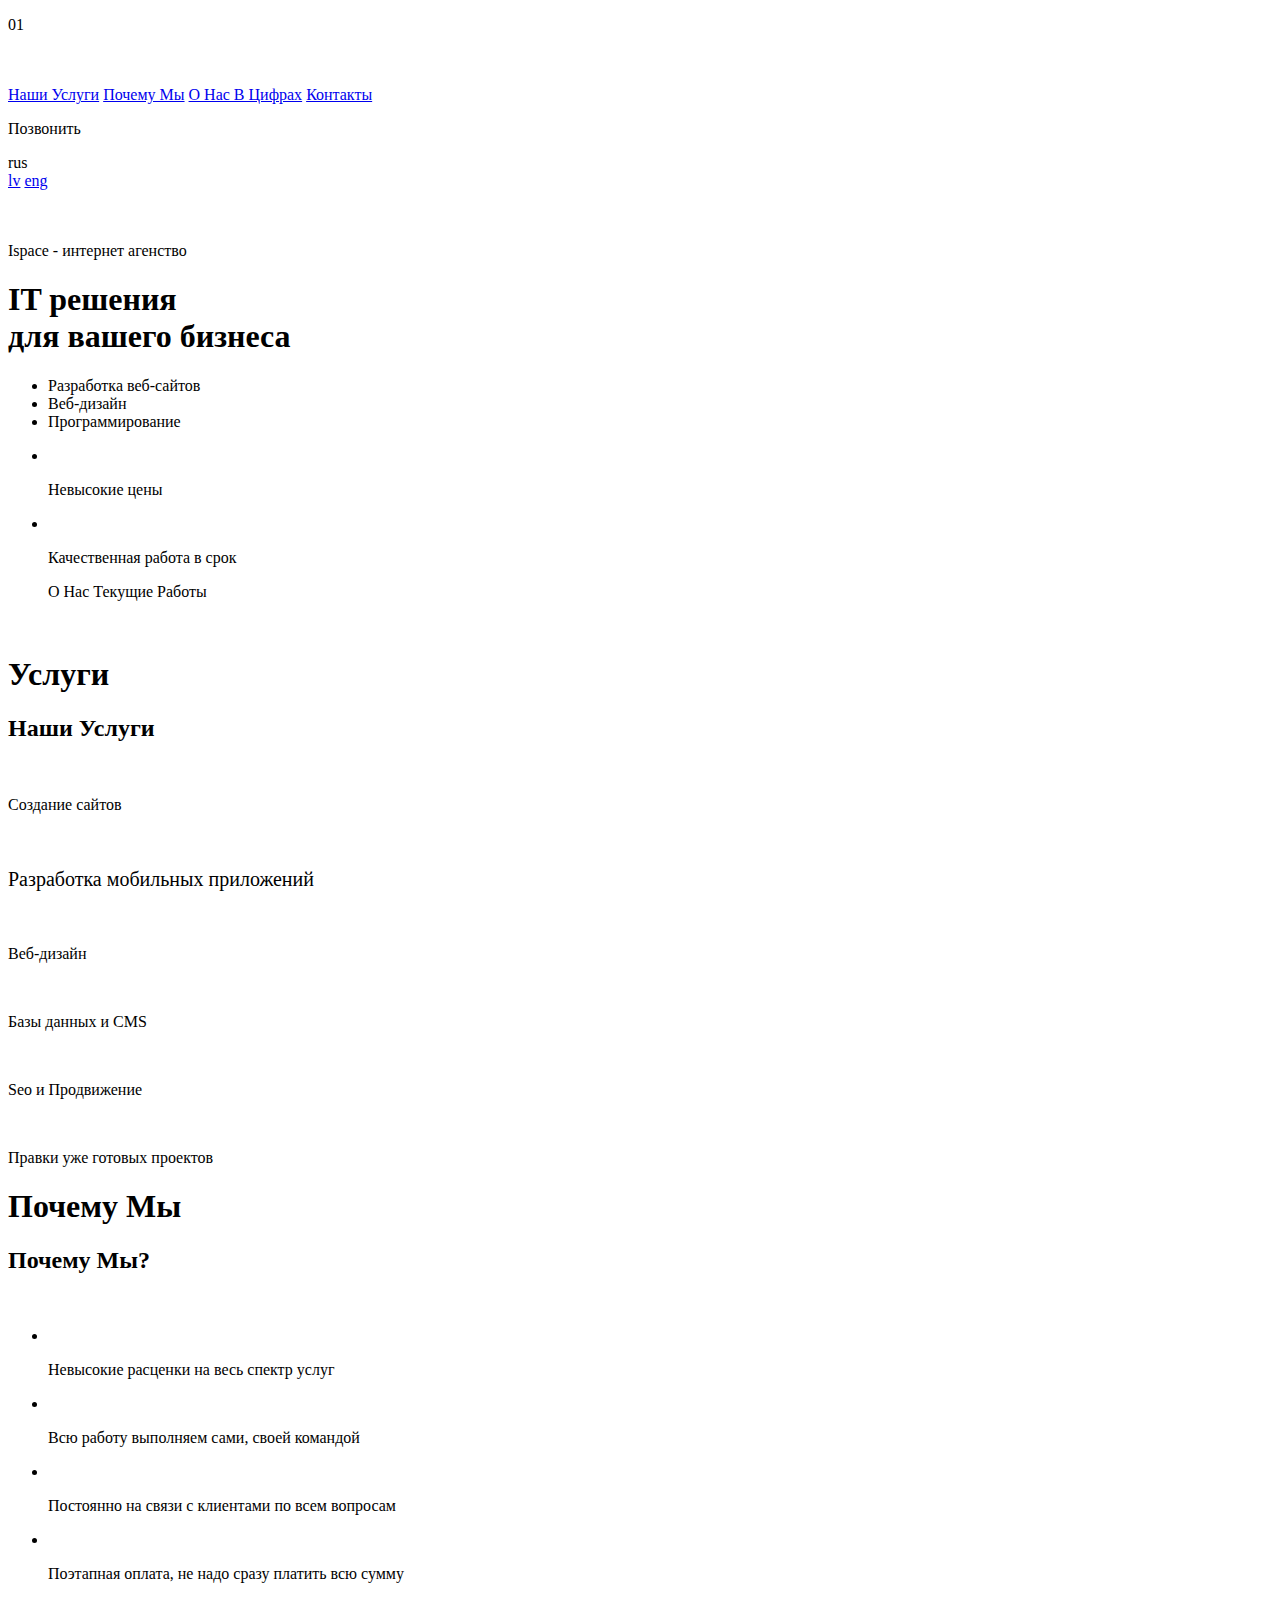
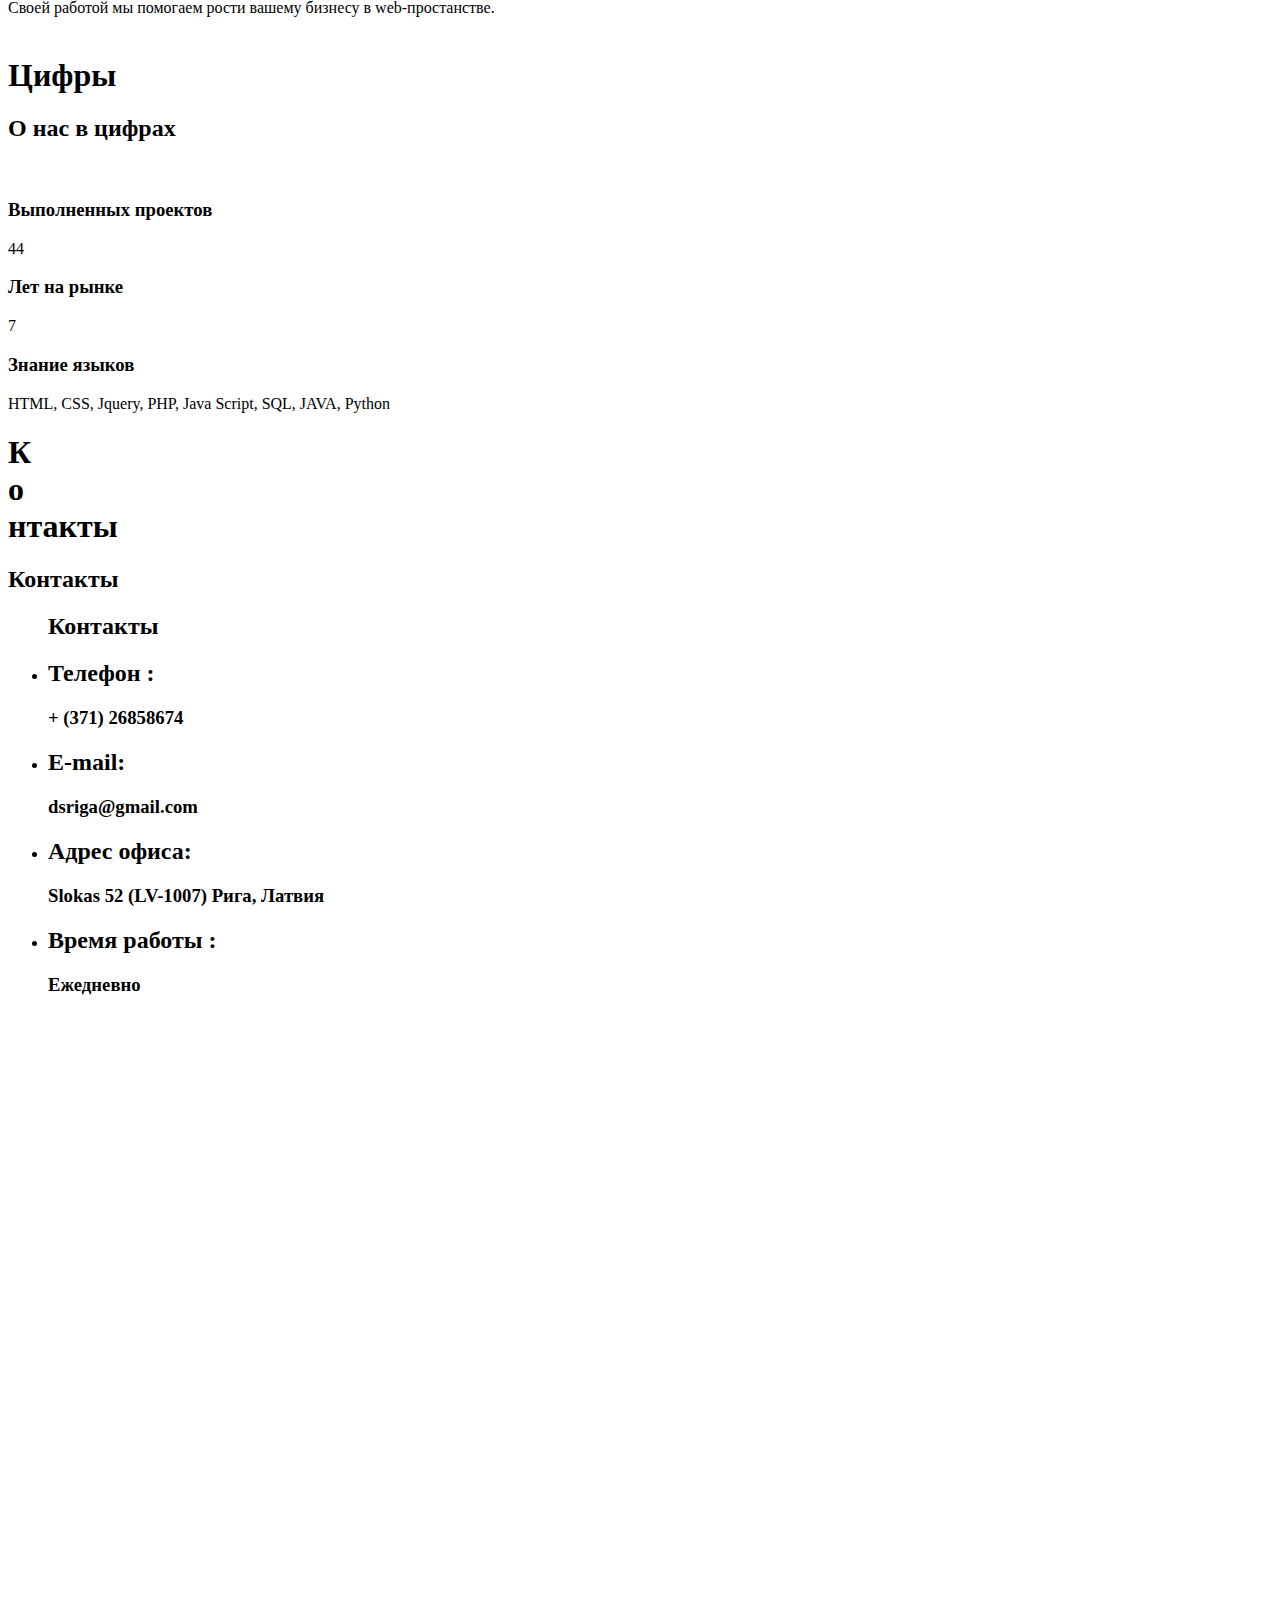
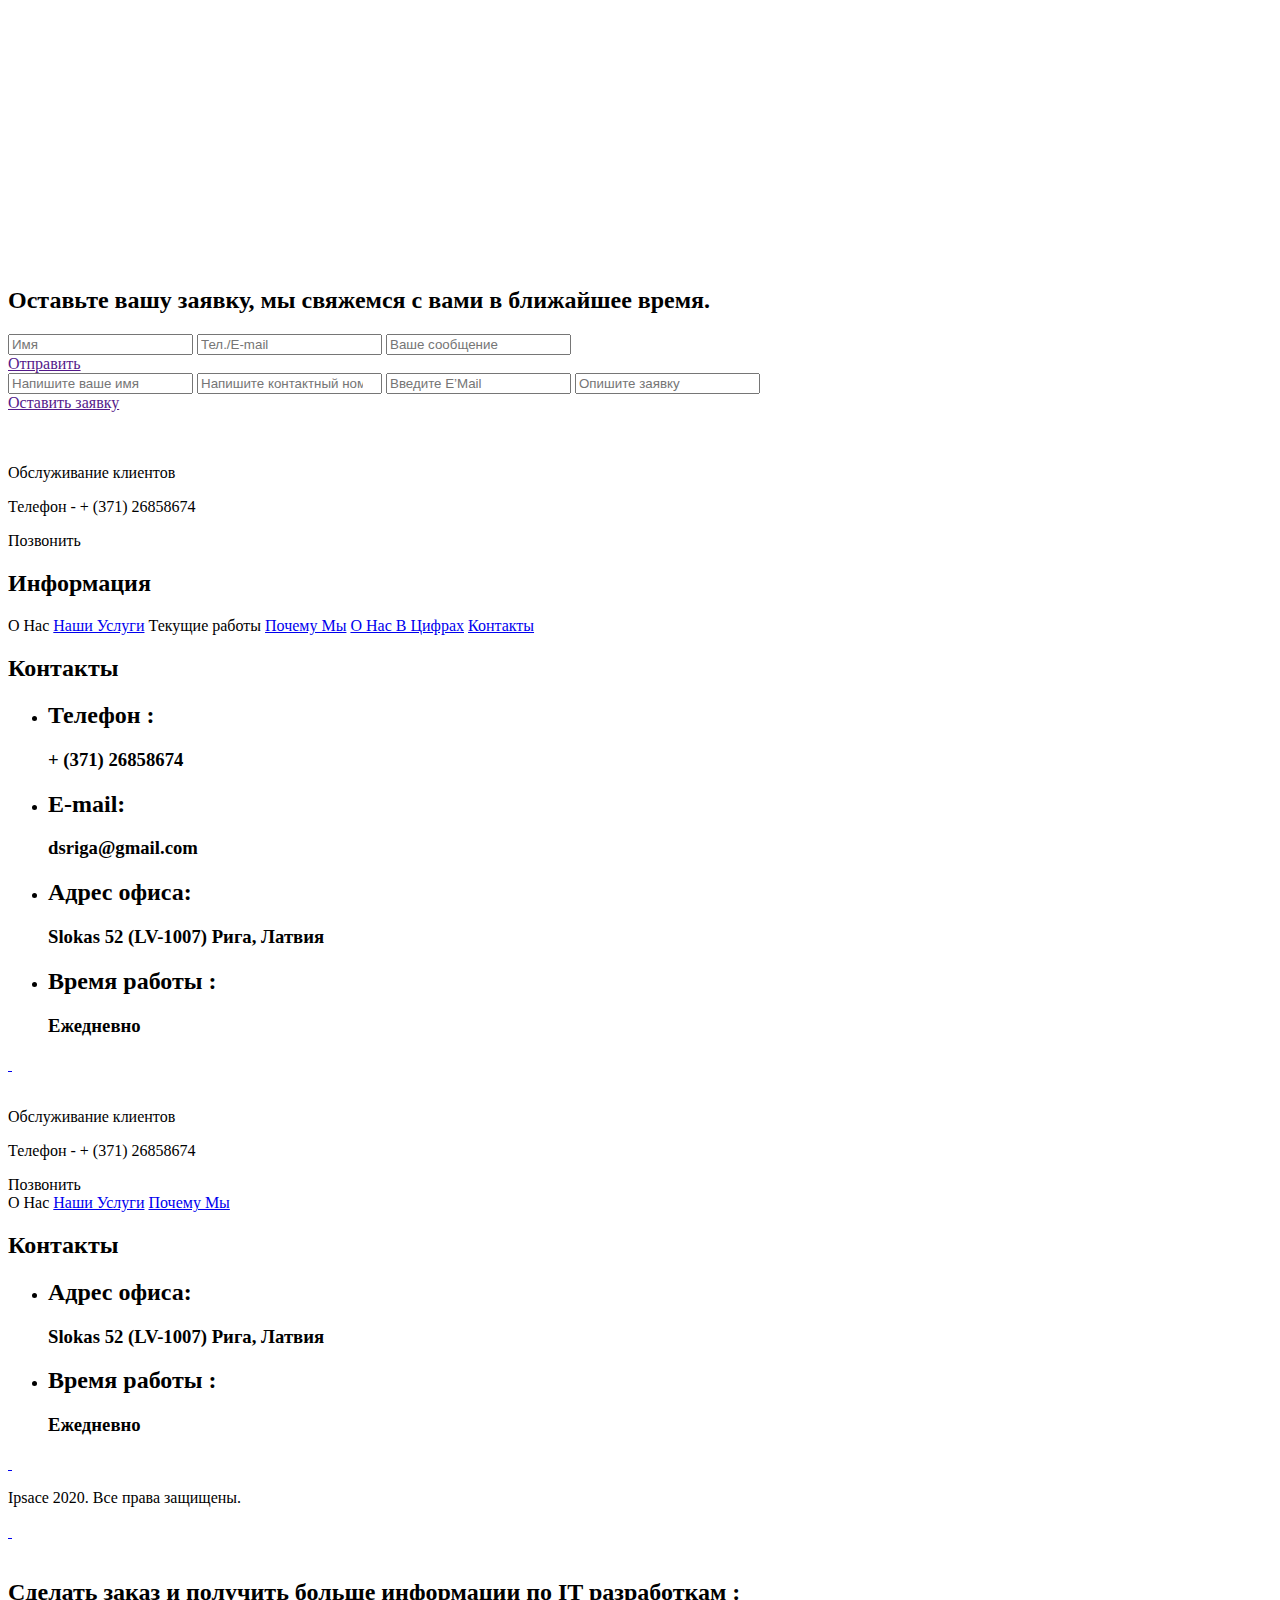
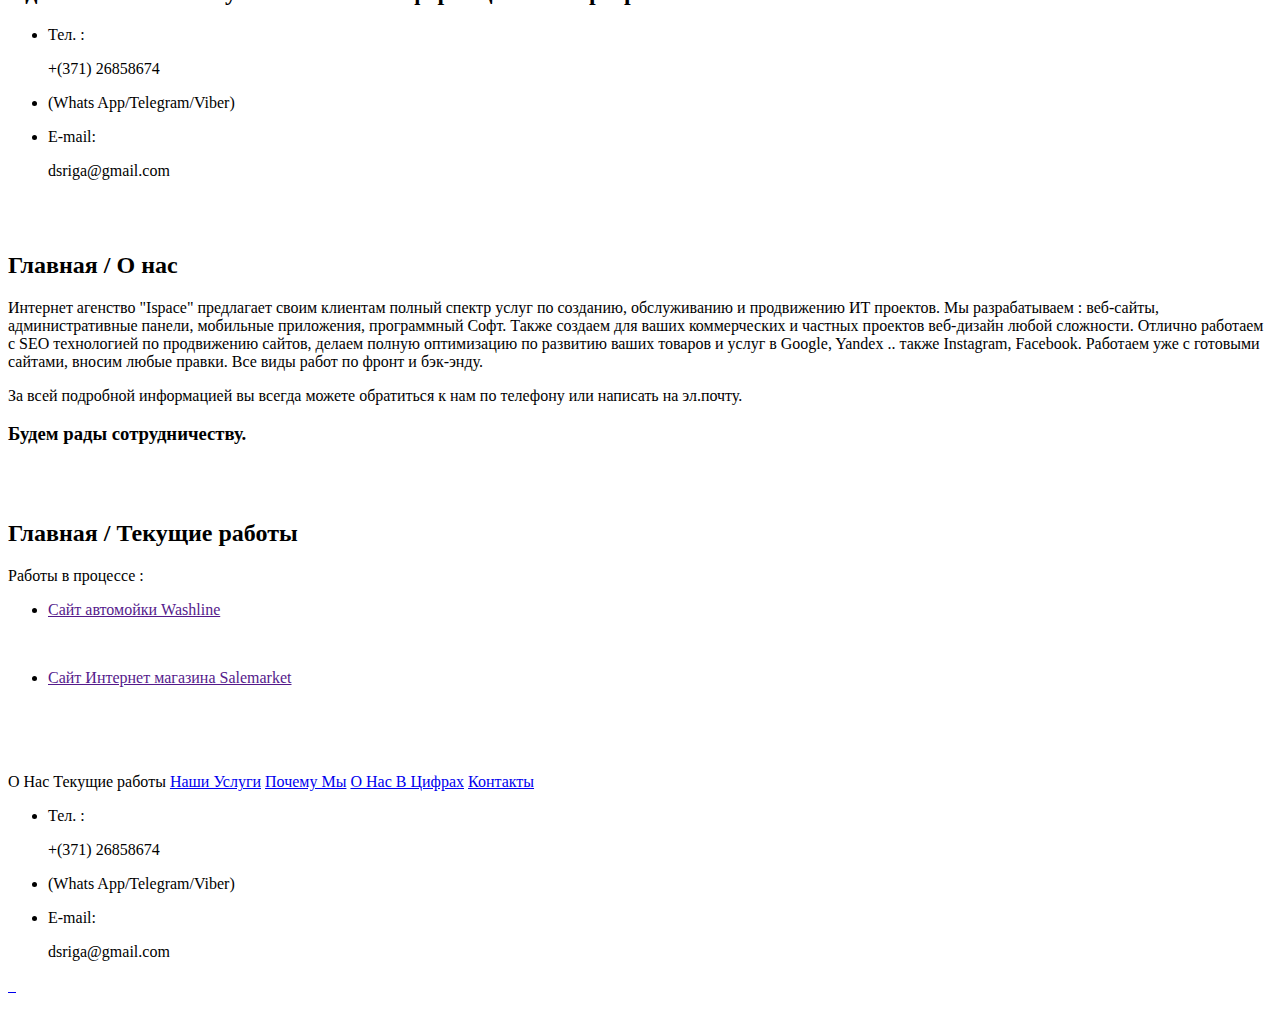
==== index.html @ 648d01a6 "Add files via upload" ====
<!DOCTYPE html>
<html lang="ru">
<head>
    <meta charset="UTF-8">
    <meta name="viewport" content="width=device-width, initial-scale=1.0">
    <link rel="stylesheet" href="style.css">
    <link rel="shortcut icon" href="img\favicon.ico" type="image/x-icon">
    <link rel="preconnect" href="https://fonts.gstatic.com">
    <link rel="preconnect" href="https://fonts.gstatic.com">
    <link rel="preconnect" href="https://fonts.gstatic.com">
    <meta name="description" content="IT решения для вашего бизнеса. Разработка веб-сайтов,веб-дизайн,программирование. Ispace. ">
    <meta name="keywords" content="разработка веб сайтов,разработка дизайна сайта,разработка сайтов под ключ,разработка сайта цена,услуги разработки сайтов,разработка сайта недорого,веб дизайн сайта,студия веб дизайна,создание веб дизайна,веб дизайн услуги,продвижение сайтов,seo продвижение сайтов,поисковое продвижение сайтов,продвижение сайта цена">
    <link href="https://fonts.googleapis.com/css2?family=Sniglet&display=swap" rel="stylesheet">    
    <link href="https://fonts.googleapis.com/css2?family=Patua+One&display=swap" rel="stylesheet">
    <link href="https://fonts.googleapis.com/css2?family=Roboto:ital,wght@0,100;0,300;0,400;0,500;0,700;0,900;1,100;1,300;1,400;1,500;1,700;1,900&display=swap" rel="stylesheet">
    <title>Ispace - IT решения для вашего бизнеса</title>
    <script src="https://code.jquery.com/jquery-3.5.1.min.js" integrity="sha256-9/aliU8dGd2tb6OSsuzixeV4y/faTqgFtohetphbbj0=" crossorigin="anonymous"></script>
  <!--  <script>
        var scrollEventHandler = function()
        {
            window.scroll(-1, window.pageYOffset)
        }
        window.addEventListener("scroll", scrollEventHandler, false);
    </script>-->
</head>
<body>
    <div class="wrapper">
        <div class="background">
            <div class="circle">
                <p class="circle__text">01</p>
            </div>
            <div class="circle"></div>
        </div>

        <div class="wrapper__aboutus ruen-abus anchor" id="wrapper__aboutus">
                <div class="aboutus" id="aboutus">
                    <div class="aboutus__main">
                        <div class="container cont__dev">
                        <div class="aboutus__nav">
                            <div class="aboutus__menu device">
                                    <img id="slidemenu" src="img\menu.svg" alt="">
                            </div>
                            <div class="nav__logo" >
                                <a href="#wrapper__aboutus">
                                    <img src="img\logo.svg" alt="">
                                </a>
                            </div>
                            <div class="nav__links">
                                <a href="#wrapper__services" class="link">Наши Услуги</a>
                                <a href="#wrapper__choise" class="link">Почему Мы</a>
                                <a href="#wrapper__numbers" class="link">О Нас В Цифрах</a>
                                <a href="#wrapper__contacts" class="link">Контакты</a>
                            </div>
                            <div class="left">
                                <a class="nav__button call" id="call"><p>Позвонить</p></a>
                                <div class="nav__language">
                                    <div class="language__active">
                                        <a class="active__text">rus</a> 
                                        <img class="arr" src="img\triangle.svg" alt="">
                                    </div>
                                    <div class="language__items">
                                        <a href="lv.html" class="language__item">lv</a>
                                        <a href="en.html" class="language__item">eng</a>
                                    </div>
                                </div>
                            </div>
                        </div>
                        </div>
                        <div class="container">
                        <div class="aboutus__jumbotron">
                            <div class="content__mousescroll device">
                                <img src="img\scroll.svg" alt="">
                            </div>
                            <div class="jumbotron__img desctop">
                                <img src="img\jumb-img.svg" alt="">
                            </div>
                            <div class="jumbotron__content">
                                <p class="subtitle">Ispace - интернет агенство</p>
                                <h1 class="title">IT решения <br/>
                                    для вашего бизнеса </h1>
                                <ul class="content__capabilities">
                                    <li>Разработка веб-сайтов</li>
                                    <li>Веб-дизайн</li>
                                    <li>Программирование</li>
                                </ul>
                                <ul class="content__features">
                                    <li>
                                        <img src="img\wallet.svg" alt="">
                                        <p>Невысокие цены</p>
                                    </li>
                                    <li>
                                        <img src="img\medal.svg" alt="">
                                        <p>Качественная работа в срок</p>
                                    </li>
                                </ul>
                                <ul class="content__buttons">
                                    <a class="button aboutus-alert desctop anchor">О Нас</a>
                                    <a class="button works-alert desctop">Текущие Работы</a>
                                </ul>
                            </div>
                            <div class="content__mousescroll desctop">
                                <img src="img\scroll.svg" alt="">
                            </div>
                        </div>
                            
                    </div>
                    </div>
                </div>
            </div>

        </div>

        <div class="wrapper__services" id="wrapper__services">
            
            <div class="services__background">
                <h1 class="background__title">Услуги</h1>
            </div>
            <div class="container">
                <div class="services">
                    <h2 class="h2__title">Наши Услуги</h2>
                    <div class="serv">
                        <div class="services__items">
                            <div class="item">
                                <img src="img\prod.svg" class="item__img" alt="">
                                <p class="item__text anchor">Создание сайтов
                                </p>
                            </div>
                            <div class="item">
                                <img src="img\mobile-phone.svg" class="item__img" alt="">
                                <p class="item__text" style="font-size: 20px;">Разработка мобильных приложений
                                </p>
                            </div>
                        </div>
                        
                        <div class="services__items">
                            <div class="item">
                                <img src="img\design.svg" class="item__img" alt="">
                                <p class="item__text">Веб-дизайн
                                </p>
                            </div>
                            <div class="item">
                                <img src="img\web-browser.svg" class="item__img" alt="">
                                <p class="item__text">Базы данных и CMS 
                                    </p>
                            </div>
                        </div>
                        
                        <div class="services__items">
                            <div class="item">
                                <img src="img\advert.svg" class="item__img" alt="">
                                <p class="item__text">Seo и Продвижение 
                                </p>
                            </div>
                            <div class="item">
                                <img src="img\repair.svg" class="item__img" alt="">
                                <p class="item__text">Правки уже готовых проектов 
                                </p>
                            </div>
                        </div>
                    </div>
                </div>
            </div>
        </div>

        <div class="wrapper__choise" id="wrapper__choise">
            <div class="choise__background">
                <h1 class="background__title">Почему Мы</h1>
            </div>
            <div class="choise__content">
                <div class="container">
                    <h2 class="h2__title">Почему Мы?</h2>
                    <div class="content">
                        <div class="choise__img desctop">
                            <img src="img\choise-back.svg" alt="">
                        </div>
                        <div class="choise__items">
                            <ul class="content__items">
                                <li class="item">
                                    <div class="rect"></div>
                                    <div class="item__content">
                                        <img src="img\rectangle.svg" alt="">
                                        <p>Невысокие расценки на весь спектр услуг</p>
                                    </div>
                                </li>
                                <li class="item">
                                    <div class="rect"></div>
                                    <div class="item__content">
                                        <img src="img\rectangle.svg" alt="">
                                        <p class="anchor">Всю работу выполняем сами, своей командой </p>
                                    </div>
                                </li>
                                <li class="item  ">
                                    <div class="rect"></div>
                                    <div class="item__content ">
                                        <img src="img\rectangle.svg" alt="">
                                        <p>Постоянно на связи с клиентами по всем вопросам </p>
                                    </div>
                                </li>
                                <li class="item">
                                    <div class="rect"></div>
                                    <div class="item__content ">
                                        <img src="img\rectangle.svg" alt="">
                                        <p>Поэтапная оплата, не надо сразу платить всю сумму</p>
                                    </div>
                                </li>
                            </ul>
                        </div>
                    </div>
                </div>
            </div>
        </div>


        <div class="under" id="wrapper__numbers" >
            <div class="container">
                <div class="under__title h2__title">Своей работой мы помогаем рости вашему бизнесу в web-простанстве. 
                </div>
                
                <div class="under__img device">
                    <img src="img\choise-back.svg" alt="">
                </div>
            </div>
        </div>


        <div class="wrapper__numbers" >
            <div class="numbers__background">
                <h1 class="background__title">Цифры</h1>
            </div>
            <div class="numbers__content">
                <div class="container">
                    <div class="numbers">
                        <h2 class="h2__title anchor">О нас в цифрах </h2>
                        <div class="numbers__content">
                            <div class="content__img">
                                <img src="img\numbers.svg" alt="">
                            </div>
                            <div class="numbers__blocks">
                                <div class="block__row">
                                    <div class="block">
                                        <div class="block__content">
                                            <h3 class="block__title">Выполненных проектов</h3>
                                            <p class="block__subtitle">44</p>
                                        </div>
                                    </div>
                                    <div class="block">
                                        <div class="block__content">
                                            <h3 class="block__title">Лет на рынке </h3>
                                            <p class="block__subtitle">7</p>
                                        </div>
                                    </div>
                                </div>
                                <div class="block">
                                    <div class="block__content">
                                        <h3 class="block__title">Знание языков </h3>
                                        <p class="block__subtitle">HTML, CSS, Jquery, PHP, Java Script, SQL, JAVA, Python</p>
                                    </div>
                                </div>
                            </div>
                        </div>
                    </div>
                </div>
            </div>
        </div>

        <div class="wrapper__contacts" id="wrapper__contacts">
            <div class="contacts__background">
                <div class="circle"></div>
                <h1 class="background__title"><div class="white">К<div class="blue">о</div></div>нтакты</h1>
            </div>
            <div class="container">
                <div class="contacts">
                    <h2 class="h2__title anchor">Контакты</h2>
                    <div class="contacts__content">
                        <div class="contacts__datas">
                            <div class="content">
                                <ul class="contacts__items">
                                    <h2 class="h2__title">Контакты</h2>
                                    <li class="item">
                                        <h2 class="item__title">Телефон :</h2>
                                        <h3 class="item__subtitle">+ (371) 26858674</h3>
                                    </li>
                                    <li class="item">
                                        <h2 class="item__title">E-mail:</h2>
                                        <h3 class="item__subtitle">dsriga@gmail.com</h3>
                                    </li>
                                    <li class="item">
                                        <h2 class="item__title">Адрес офиса:</h2>
                                        <h3 class="item__subtitle">Slokas 52 (LV-1007) Рига, Латвия</h3>
                                    </li>
                                    <li class="item">
                                        <h2 class="item__title">Время работы :</h2>
                                        <h3 class="item__subtitle">Ежедневно</h3>
                                    </li>
                                </ul>
                            </div>
                        </div>
                        <div class="contacts__map">
                            <iframe class="desctop" src="https://www.google.com/maps/embed?pb=!1m18!1m12!1m3!1d2175.710162515062!2d24.060934615977462!3d56.95376688089159!2m3!1f0!2f0!3f0!3m2!1i1024!2i768!4f13.1!3m3!1m2!1s0x46eecffd5268be5f%3A0xc439fb05a5f73f44!2zU2xva2FzIGllbGEgNTIsIEt1cnplbWVzIHJham9ucywgUsSrZ2EsIExWLTEwMDcsINCb0LDRgtCy0LjRjw!5e0!3m2!1sru!2sua!4v1605369204062!5m2!1sru!2sua" width="1170" height="545" frameborder="0" style="border:0;" allowfullscreen="" aria-hidden="false" tabindex="0"></iframe>
                            <iframe class="device" src="https://www.google.com/maps/embed?pb=!1m14!1m8!1m3!1d2175.7101613996933!2d24.063123!3d56.9537669!3m2!1i1024!2i768!4f13.1!3m3!1m2!1s0x0%3A0x0!2zNTbCsDU3JzEzLjYiTiAyNMKwMDMnNDcuMiJF!5e0!3m2!1sru!2sua!4v1605957028259!5m2!1sru!2sua" width="400" height="300" frameborder="0" style="border:0;" allowfullscreen="" aria-hidden="false" tabindex="0"></iframe>
                        </div>
                        <div class="contacts__rect desctop"></div>
                    </div>
                </div>
            </div>
        </div>

        <div class="wrapper__form">
            <div class="container">
                <div class="form">
                    <div class="form__content">
                        <h2 class="h2__title">Оставьте вашу заявку, мы свяжемся с вами в ближайшее время.</h2>
                        
                        <form class="desctop" action="">
                            <input placeholder="Имя" type="text">
                            <input placeholder="Тел./E-mail" type="text">
                            <input placeholder="Ваше сообщение" type="text">
                            <div class="g-recaptcha" data-sitekey="6Ldbdg0TAAAAAI7KAf72Q6uagbWzWecTeBWmrCpJ"></div>
                            <a class="button cont__btn" href="">Отправить</a>
                        </form>

                        <div class="device">
                            
                            <form action="">
                                <input placeholder="Напишите ваше имя" type="text">
                                <input placeholder="Напишите контактный номер" type="number">
                                <input placeholder="Введите E’Mail" type="text">
                                <input placeholder="Опишите заявку" type="text">
                                <div class="g-recaptcha" data-sitekey="6Ldbdg0TAAAAAI7KAf72Q6uagbWzWecTeBWmrCpJ"></div>
                                <a class="button cont__btn" href="">Оставить заявку</a>
                            </form>
                        </div>
                    </div>
                    <div class="form__img">
                        <img src="img\form.svg" alt="">
                    </div>
                </div>
            </div>
        </div>

        <div class="wrapper__footer  anchor">
            <div class="container">
                <div class="footer desctop">
                    <div class="footer__column">
                        <a href="#wrapper__aboutus" class="logo">
                            <img src="img\logo.svg" alt="">
                        </a>
                        <p class="footer__text">Обслуживание клиентов</p>
                        <p class="footer__text">Телефон - + (371) 26858674</p>
                        <a id="call" class="call button foot__btn">Позвонить</a>
                    </div>
                    <div class="footer__column information ">
                        <h2 class="h2__title">Информация</h2>
                        <a  class="footer__text aboutus-alert">О Нас</a>
                        <a href="#wrapper__services" class="footer__text">Наши Услуги</a>
                        <a  class="footer__text works-alert">Текущие работы</a>
                        <a href="#wrapper__choise" class="footer__text">Почему Мы</a>
                        <a href="#wrapper__numbers" class="footer__text">О Нас В Цифрах</a>
                        <a href="#wrapper__contacts" class="footer__text">Контакты</a>
                    </div>
                    <div class="footer__column contact__col">
                        <h2 class="h2__title">Контакты</h2>
                        <ul class="contacts__items">
                            <li class="item">
                                <h2 class="item__title">Телефон :</h2>
                                <h3 class="item__subtitle">+ (371) 26858674</h3>
                            </li>
                            <li class="item">
                                <h2 class="item__title">E-mail:</h2>
                                <h3 class="item__subtitle">dsriga@gmail.com</h3>
                            </li>
                            <li class="item">
                                <h2 class="item__title">Адрес офиса:</h2>
                                <h3 class="item__subtitle">Slokas 52 (LV-1007) Рига, Латвия</h3>
                            </li>
                            <li class="item">
                                <h2 class="item__title">Время работы :</h2>
                                <h3 class="item__subtitle">Ежедневно</h3>
                            </li>
                        </ul>
                    </div>
                    <div class="footer__buttons">
                        <a href="#wrapper__aboutus" class="button__up">
                            <img src="img\arrow-up.svg" alt="">
                        </a>
                        <a id="call" class="call button__phone">
                            <img src="img\phone.svg" alt="">
                        </a>
                        <a href="https://www.facebook.com/" target="_blank" class="button__facebook">
                            <img src="img\facebook.svg" alt="">
                        </a>
                    </div>
                </div>
                <div class="footer device">
                    <div class="column">
                        <div class="footer__column">
                            <a href="#wrapper__aboutus" class="logo">
                                <img src="img\logo.svg" alt="">
                            </a>
                            <p class="footer__text">Обслуживание клиентов</p>
                            <p class="footer__text">Телефон - + (371) 26858674</p>
                            <a id="call" class="call button foot__btn">Позвонить</a>
                        </div>
                        <div class="footer__column">
                            <div class="info">
                                <a  class="footer__text aboutus-alert">О Нас</a>
                                <a href="#wrapper__services" class="footer__text" href="">Наши Услуги</a>
                                <a href="#wrapper__choise" class="footer__text">Почему Мы</a>
                            </div>
                            <h2 class="h2__title">Контакты</h2>
                            <ul class="contacts__items">
                                <li class="item">
                                    <h2 class="item__title">Адрес офиса:</h2>
                                    <h3 class="item__subtitle">Slokas 52 (LV-1007) Рига, Латвия</h3>
                                </li>
                                <li class="item">
                                    <h2 class="item__title">Время работы :</h2>
                                    <h3 class="item__subtitle">Ежедневно</h3>
                                </li>
                            </ul>
                        </div>
                    </div>
                    <div class="footer__buttons">
                        <a href="#wrapper__aboutus" class="button__up">
                            <img src="img\arrow-up.svg" alt="">
                        </a>
                        <a class="button__instagram">
                            <img src="img\instagram.svg" alt="">
                        </a>
                        <a class="button__telegram">
                            <img src="img\telegram.svg" alt="">
                        </a>
                        <a href="https://www.facebook.com/" target="_blank" class="button__facebook">
                            <img src="img\facebook.svg" alt="">
                        </a>
                    </div>
                </div>
                <p class="footer__text__down">Ipsace 2020. Все права защищены.</p>
            </div>
        </div>
        <!--
        <div class="aside">
            <span></span>
            <div class="arrow"></div>
            <div class="phone"></div>
            <div class="facebook"></div>
            <span></span>
        </div>
    -->

    
<div class="wrapper__aside">
    <a class="arrow-up" href="#wrapper__aboutus">
        <img src="img\arrow-up-orange.svg" alt="">
    </a>
    <a class="phone call">
        <img src="img\phone-orange.svg" alt="">
    </a>
    <a class="facebook" target="_blank" href="https://www.facebook.com/">
        <img src="img\facebook-blue.svg" alt="">
    </a>
</div>


    </div>

<div class="alert alert__wrapper__call">
    <div class="alert__call">
        <div class="btn__close" id="close">
            <img src="img\close.svg" alt="">
        </div>
        <div class="call__content">
            <h2 class="h2__title">Сделать заказ и получить больше информации по IT разработкам : </h2>
            <ul class="content__info">
                <li>
                    <p class="first">Тел. :</p>
                    <p class="second"> +(371) 26858674 </p>
                </li>
                <li class="subtitle">(Whats App/Telegram/Viber)</li>
                <li>
                    <p class="first">E-mail: </p>
                    <p class="second"> dsriga@gmail.com</p>
                </li>
            </ul>
            <div class="logo">
                <img src="img\logo.svg" alt="">
            </div>
        </div>
    </div>
</div>


<div class="alert alert__wrapper__aboutus">
    <div class="alert__aboutus">
        <div class="btn__close" id="close">
            <img src="img\close.svg" alt="">
        </div>
        <div class="aboutus__content">
            <h2 class="h2__title">Главная / О нас</h2>
            <p>Интернет агенство "Ispace" предлагает своим клиентам полный спектр услуг по созданию, обслуживанию и продвижению ИТ проектов. Мы разрабатываем : веб-сайты, административные панели, мобильные приложения, программный Софт. Также создаем для ваших коммерческих и частных проектов веб-дизайн любой сложности. Отлично работаем с SEO технологией по продвижению сайтов, делаем полную оптимизацию по развитию ваших товаров и услуг в Google, Yandex .. также Instagram, Facebook. Работаем уже с готовыми сайтами, вносим любые правки. Все виды работ по фронт и бэк-энду.  </p>
            <p>За всей подробной информацией вы всегда можете обратиться к нам по телефону или написать на эл.почту. </p>
            <h3>Будем рады сотрудничеству. </h3>
            <div class="logo">
                <img src="img\logo.svg" alt="">
            </div>
        </div>
    </div>
</div>

<div class="alert alert__wrapper__works">
    <div class="alert__works">
        <div class="btn__close" id="close">
            <img src="img\close.svg" alt="">
        </div>
        <div class="works__content">
            <h2 class="h2__title">Главная / Текущие работы</h2>
            <p>Работы в процессе : </p>
            <ul>
                <li>
                    <a href="" class="work__link">
                        <p class="link__text">Сайт автомойки Washline</p>  
                        <img src="img\link.svg" alt="">
                    </a>
                </li>
                <li>
                    <a href="" class="work__link">
                        <p class="link__text">Сайт Интернет магазина Salemarket</p>
                        <img src="img\link.svg" alt="">
                    </a>
                </li>
            </ul>
            <div class="logo">
                <img src="img\logo.svg" alt="">
            </div>
        </div>
    </div>
</div>

<div class="wrapper__menu">
    <div class="nav__links">
        <div class="links">
            <div class="logo menulogo">
                <a href="#wrapper__aboutus">
                    <img src="img\logo.svg" alt="">
                </a>
            </div>
            <a  class="link aboutus-alert">О Нас</a>
            <a class="link works-alert">Текущие работы</a>
            <a href="#wrapper__services" class="link">Наши Услуги</a>
            <a href="#wrapper__choise" class="link">Почему Мы</a>
            <a href="#wrapper__numbers" class="link">О Нас В Цифрах</a>
            <a href="#wrapper__contacts" class="link">Контакты</a>
            <ul class="content__info">
                <li>
                    <p class="first">Тел. :</p>
                    <p class="second"> +(371) 26858674 </p>
                </li>
                <li class="subtitle">(Whats App/Telegram/Viber)</li>
                <li>
                    <p class="first">E-mail: </p>
                    <p class="second"> dsriga@gmail.com</p>
                </li>
            </ul>
            <div class="menu__language">
                <div class="language__items">
                    <a href="index.html" class="active__lang language__item">
                        <img src="img\russia.svg" alt="">
                    </a>
                    <a href="lv.html"class="language__item">
                        <img src="img\latvia.svg" alt="">
                    </a> 
                    <a href="en.html" class="language__item">
                        <img src="img\united-kingdom.svg" alt="">
                    </a>
                </div>
            </div>
        </div>
        <div class="btn__close" id="close">
            <img src="img\close.svg" alt="">
        </div>
    </div>
</div>



    <script src='https://www.google.com/recaptcha/api.js'></script>
    <script src="script.js"></script>
</body>
</html>
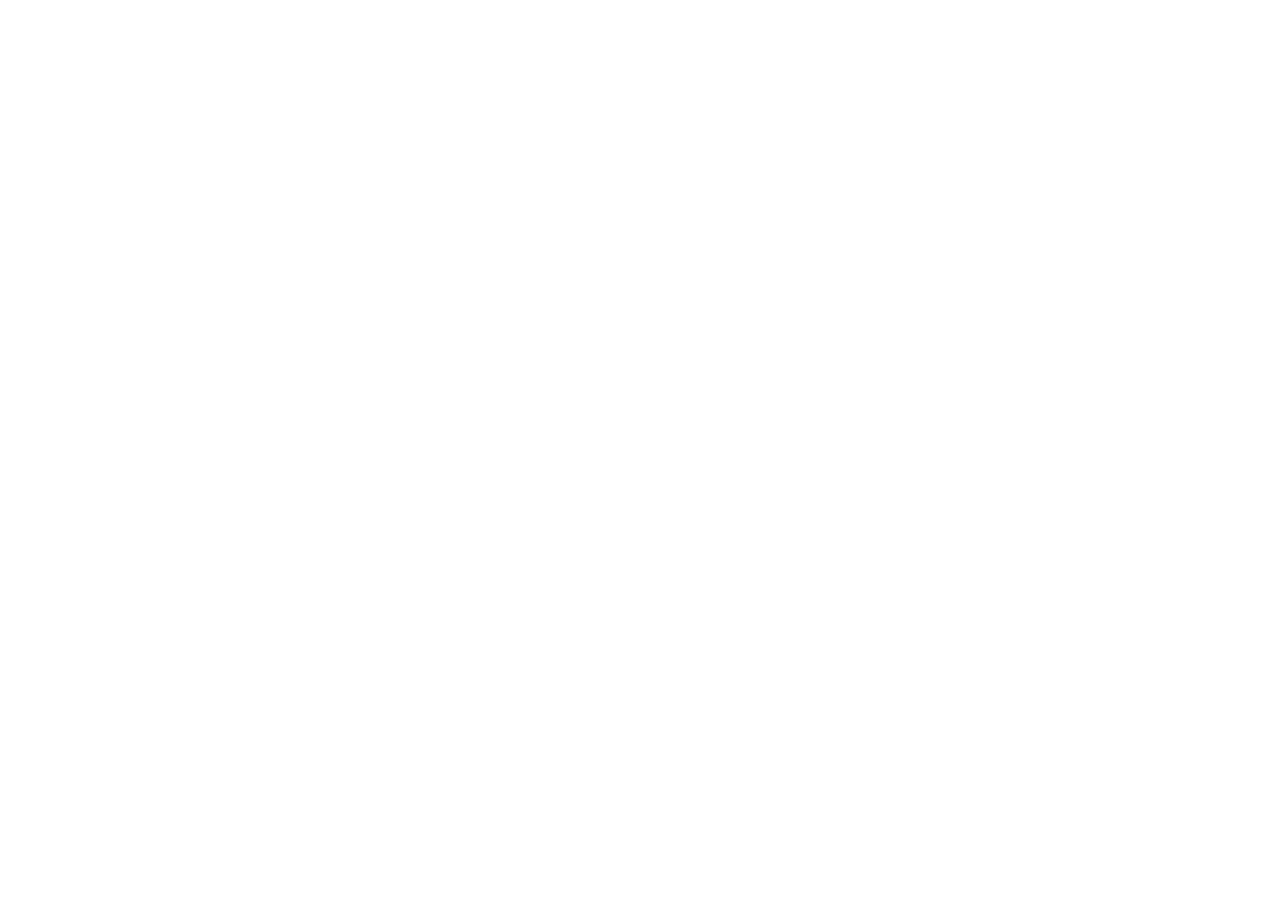
==== commit 2e729079: "Update index.html" ====
--- a/index.html
+++ b/index.html
@@ -3,587 +3,11 @@
 <head>
     <meta charset="UTF-8">
     <meta name="viewport" content="width=device-width, initial-scale=1.0">
-    <link rel="stylesheet" href="style.css">
-    <link rel="shortcut icon" href="img\favicon.ico" type="image/x-icon">
-    <link rel="preconnect" href="https://fonts.gstatic.com">
-    <link rel="preconnect" href="https://fonts.gstatic.com">
-    <link rel="preconnect" href="https://fonts.gstatic.com">
-    <meta name="description" content="IT решения для вашего бизнеса. Разработка веб-сайтов,веб-дизайн,программирование. Ispace. ">
-    <meta name="keywords" content="разработка веб сайтов,разработка дизайна сайта,разработка сайтов под ключ,разработка сайта цена,услуги разработки сайтов,разработка сайта недорого,веб дизайн сайта,студия веб дизайна,создание веб дизайна,веб дизайн услуги,продвижение сайтов,seo продвижение сайтов,поисковое продвижение сайтов,продвижение сайта цена">
-    <link href="https://fonts.googleapis.com/css2?family=Sniglet&display=swap" rel="stylesheet">    
-    <link href="https://fonts.googleapis.com/css2?family=Patua+One&display=swap" rel="stylesheet">
-    <link href="https://fonts.googleapis.com/css2?family=Roboto:ital,wght@0,100;0,300;0,400;0,500;0,700;0,900;1,100;1,300;1,400;1,500;1,700;1,900&display=swap" rel="stylesheet">
-    <title>Ispace - IT решения для вашего бизнеса</title>
-    <script src="https://code.jquery.com/jquery-3.5.1.min.js" integrity="sha256-9/aliU8dGd2tb6OSsuzixeV4y/faTqgFtohetphbbj0=" crossorigin="anonymous"></script>
-  <!--  <script>
-        var scrollEventHandler = function()
-        {
-            window.scroll(-1, window.pageYOffset)
-        }
-        window.addEventListener("scroll", scrollEventHandler, false);
-    </script>-->
+    
+    <title>HW1</title>
+    
 </head>
 <body>
-    <div class="wrapper">
-        <div class="background">
-            <div class="circle">
-                <p class="circle__text">01</p>
-            </div>
-            <div class="circle"></div>
-        </div>
-
-        <div class="wrapper__aboutus ruen-abus anchor" id="wrapper__aboutus">
-                <div class="aboutus" id="aboutus">
-                    <div class="aboutus__main">
-                        <div class="container cont__dev">
-                        <div class="aboutus__nav">
-                            <div class="aboutus__menu device">
-                                    <img id="slidemenu" src="img\menu.svg" alt="">
-                            </div>
-                            <div class="nav__logo" >
-                                <a href="#wrapper__aboutus">
-                                    <img src="img\logo.svg" alt="">
-                                </a>
-                            </div>
-                            <div class="nav__links">
-                                <a href="#wrapper__services" class="link">Наши Услуги</a>
-                                <a href="#wrapper__choise" class="link">Почему Мы</a>
-                                <a href="#wrapper__numbers" class="link">О Нас В Цифрах</a>
-                                <a href="#wrapper__contacts" class="link">Контакты</a>
-                            </div>
-                            <div class="left">
-                                <a class="nav__button call" id="call"><p>Позвонить</p></a>
-                                <div class="nav__language">
-                                    <div class="language__active">
-                                        <a class="active__text">rus</a> 
-                                        <img class="arr" src="img\triangle.svg" alt="">
-                                    </div>
-                                    <div class="language__items">
-                                        <a href="lv.html" class="language__item">lv</a>
-                                        <a href="en.html" class="language__item">eng</a>
-                                    </div>
-                                </div>
-                            </div>
-                        </div>
-                        </div>
-                        <div class="container">
-                        <div class="aboutus__jumbotron">
-                            <div class="content__mousescroll device">
-                                <img src="img\scroll.svg" alt="">
-                            </div>
-                            <div class="jumbotron__img desctop">
-                                <img src="img\jumb-img.svg" alt="">
-                            </div>
-                            <div class="jumbotron__content">
-                                <p class="subtitle">Ispace - интернет агенство</p>
-                                <h1 class="title">IT решения <br/>
-                                    для вашего бизнеса </h1>
-                                <ul class="content__capabilities">
-                                    <li>Разработка веб-сайтов</li>
-                                    <li>Веб-дизайн</li>
-                                    <li>Программирование</li>
-                                </ul>
-                                <ul class="content__features">
-                                    <li>
-                                        <img src="img\wallet.svg" alt="">
-                                        <p>Невысокие цены</p>
-                                    </li>
-                                    <li>
-                                        <img src="img\medal.svg" alt="">
-                                        <p>Качественная работа в срок</p>
-                                    </li>
-                                </ul>
-                                <ul class="content__buttons">
-                                    <a class="button aboutus-alert desctop anchor">О Нас</a>
-                                    <a class="button works-alert desctop">Текущие Работы</a>
-                                </ul>
-                            </div>
-                            <div class="content__mousescroll desctop">
-                                <img src="img\scroll.svg" alt="">
-                            </div>
-                        </div>
-                            
-                    </div>
-                    </div>
-                </div>
-            </div>
-
-        </div>
-
-        <div class="wrapper__services" id="wrapper__services">
-            
-            <div class="services__background">
-                <h1 class="background__title">Услуги</h1>
-            </div>
-            <div class="container">
-                <div class="services">
-                    <h2 class="h2__title">Наши Услуги</h2>
-                    <div class="serv">
-                        <div class="services__items">
-                            <div class="item">
-                                <img src="img\prod.svg" class="item__img" alt="">
-                                <p class="item__text anchor">Создание сайтов
-                                </p>
-                            </div>
-                            <div class="item">
-                                <img src="img\mobile-phone.svg" class="item__img" alt="">
-                                <p class="item__text" style="font-size: 20px;">Разработка мобильных приложений
-                                </p>
-                            </div>
-                        </div>
-                        
-                        <div class="services__items">
-                            <div class="item">
-                                <img src="img\design.svg" class="item__img" alt="">
-                                <p class="item__text">Веб-дизайн
-                                </p>
-                            </div>
-                            <div class="item">
-                                <img src="img\web-browser.svg" class="item__img" alt="">
-                                <p class="item__text">Базы данных и CMS 
-                                    </p>
-                            </div>
-                        </div>
-                        
-                        <div class="services__items">
-                            <div class="item">
-                                <img src="img\advert.svg" class="item__img" alt="">
-                                <p class="item__text">Seo и Продвижение 
-                                </p>
-                            </div>
-                            <div class="item">
-                                <img src="img\repair.svg" class="item__img" alt="">
-                                <p class="item__text">Правки уже готовых проектов 
-                                </p>
-                            </div>
-                        </div>
-                    </div>
-                </div>
-            </div>
-        </div>
-
-        <div class="wrapper__choise" id="wrapper__choise">
-            <div class="choise__background">
-                <h1 class="background__title">Почему Мы</h1>
-            </div>
-            <div class="choise__content">
-                <div class="container">
-                    <h2 class="h2__title">Почему Мы?</h2>
-                    <div class="content">
-                        <div class="choise__img desctop">
-                            <img src="img\choise-back.svg" alt="">
-                        </div>
-                        <div class="choise__items">
-                            <ul class="content__items">
-                                <li class="item">
-                                    <div class="rect"></div>
-                                    <div class="item__content">
-                                        <img src="img\rectangle.svg" alt="">
-                                        <p>Невысокие расценки на весь спектр услуг</p>
-                                    </div>
-                                </li>
-                                <li class="item">
-                                    <div class="rect"></div>
-                                    <div class="item__content">
-                                        <img src="img\rectangle.svg" alt="">
-                                        <p class="anchor">Всю работу выполняем сами, своей командой </p>
-                                    </div>
-                                </li>
-                                <li class="item  ">
-                                    <div class="rect"></div>
-                                    <div class="item__content ">
-                                        <img src="img\rectangle.svg" alt="">
-                                        <p>Постоянно на связи с клиентами по всем вопросам </p>
-                                    </div>
-                                </li>
-                                <li class="item">
-                                    <div class="rect"></div>
-                                    <div class="item__content ">
-                                        <img src="img\rectangle.svg" alt="">
-                                        <p>Поэтапная оплата, не надо сразу платить всю сумму</p>
-                                    </div>
-                                </li>
-                            </ul>
-                        </div>
-                    </div>
-                </div>
-            </div>
-        </div>
-
-
-        <div class="under" id="wrapper__numbers" >
-            <div class="container">
-                <div class="under__title h2__title">Своей работой мы помогаем рости вашему бизнесу в web-простанстве. 
-                </div>
-                
-                <div class="under__img device">
-                    <img src="img\choise-back.svg" alt="">
-                </div>
-            </div>
-        </div>
-
-
-        <div class="wrapper__numbers" >
-            <div class="numbers__background">
-                <h1 class="background__title">Цифры</h1>
-            </div>
-            <div class="numbers__content">
-                <div class="container">
-                    <div class="numbers">
-                        <h2 class="h2__title anchor">О нас в цифрах </h2>
-                        <div class="numbers__content">
-                            <div class="content__img">
-                                <img src="img\numbers.svg" alt="">
-                            </div>
-                            <div class="numbers__blocks">
-                                <div class="block__row">
-                                    <div class="block">
-                                        <div class="block__content">
-                                            <h3 class="block__title">Выполненных проектов</h3>
-                                            <p class="block__subtitle">44</p>
-                                        </div>
-                                    </div>
-                                    <div class="block">
-                                        <div class="block__content">
-                                            <h3 class="block__title">Лет на рынке </h3>
-                                            <p class="block__subtitle">7</p>
-                                        </div>
-                                    </div>
-                                </div>
-                                <div class="block">
-                                    <div class="block__content">
-                                        <h3 class="block__title">Знание языков </h3>
-                                        <p class="block__subtitle">HTML, CSS, Jquery, PHP, Java Script, SQL, JAVA, Python</p>
-                                    </div>
-                                </div>
-                            </div>
-                        </div>
-                    </div>
-                </div>
-            </div>
-        </div>
-
-        <div class="wrapper__contacts" id="wrapper__contacts">
-            <div class="contacts__background">
-                <div class="circle"></div>
-                <h1 class="background__title"><div class="white">К<div class="blue">о</div></div>нтакты</h1>
-            </div>
-            <div class="container">
-                <div class="contacts">
-                    <h2 class="h2__title anchor">Контакты</h2>
-                    <div class="contacts__content">
-                        <div class="contacts__datas">
-                            <div class="content">
-                                <ul class="contacts__items">
-                                    <h2 class="h2__title">Контакты</h2>
-                                    <li class="item">
-                                        <h2 class="item__title">Телефон :</h2>
-                                        <h3 class="item__subtitle">+ (371) 26858674</h3>
-                                    </li>
-                                    <li class="item">
-                                        <h2 class="item__title">E-mail:</h2>
-                                        <h3 class="item__subtitle">dsriga@gmail.com</h3>
-                                    </li>
-                                    <li class="item">
-                                        <h2 class="item__title">Адрес офиса:</h2>
-                                        <h3 class="item__subtitle">Slokas 52 (LV-1007) Рига, Латвия</h3>
-                                    </li>
-                                    <li class="item">
-                                        <h2 class="item__title">Время работы :</h2>
-                                        <h3 class="item__subtitle">Ежедневно</h3>
-                                    </li>
-                                </ul>
-                            </div>
-                        </div>
-                        <div class="contacts__map">
-                            <iframe class="desctop" src="https://www.google.com/maps/embed?pb=!1m18!1m12!1m3!1d2175.710162515062!2d24.060934615977462!3d56.95376688089159!2m3!1f0!2f0!3f0!3m2!1i1024!2i768!4f13.1!3m3!1m2!1s0x46eecffd5268be5f%3A0xc439fb05a5f73f44!2zU2xva2FzIGllbGEgNTIsIEt1cnplbWVzIHJham9ucywgUsSrZ2EsIExWLTEwMDcsINCb0LDRgtCy0LjRjw!5e0!3m2!1sru!2sua!4v1605369204062!5m2!1sru!2sua" width="1170" height="545" frameborder="0" style="border:0;" allowfullscreen="" aria-hidden="false" tabindex="0"></iframe>
-                            <iframe class="device" src="https://www.google.com/maps/embed?pb=!1m14!1m8!1m3!1d2175.7101613996933!2d24.063123!3d56.9537669!3m2!1i1024!2i768!4f13.1!3m3!1m2!1s0x0%3A0x0!2zNTbCsDU3JzEzLjYiTiAyNMKwMDMnNDcuMiJF!5e0!3m2!1sru!2sua!4v1605957028259!5m2!1sru!2sua" width="400" height="300" frameborder="0" style="border:0;" allowfullscreen="" aria-hidden="false" tabindex="0"></iframe>
-                        </div>
-                        <div class="contacts__rect desctop"></div>
-                    </div>
-                </div>
-            </div>
-        </div>
-
-        <div class="wrapper__form">
-            <div class="container">
-                <div class="form">
-                    <div class="form__content">
-                        <h2 class="h2__title">Оставьте вашу заявку, мы свяжемся с вами в ближайшее время.</h2>
-                        
-                        <form class="desctop" action="">
-                            <input placeholder="Имя" type="text">
-                            <input placeholder="Тел./E-mail" type="text">
-                            <input placeholder="Ваше сообщение" type="text">
-                            <div class="g-recaptcha" data-sitekey="6Ldbdg0TAAAAAI7KAf72Q6uagbWzWecTeBWmrCpJ"></div>
-                            <a class="button cont__btn" href="">Отправить</a>
-                        </form>
-
-                        <div class="device">
-                            
-                            <form action="">
-                                <input placeholder="Напишите ваше имя" type="text">
-                                <input placeholder="Напишите контактный номер" type="number">
-                                <input placeholder="Введите E’Mail" type="text">
-                                <input placeholder="Опишите заявку" type="text">
-                                <div class="g-recaptcha" data-sitekey="6Ldbdg0TAAAAAI7KAf72Q6uagbWzWecTeBWmrCpJ"></div>
-                                <a class="button cont__btn" href="">Оставить заявку</a>
-                            </form>
-                        </div>
-                    </div>
-                    <div class="form__img">
-                        <img src="img\form.svg" alt="">
-                    </div>
-                </div>
-            </div>
-        </div>
-
-        <div class="wrapper__footer  anchor">
-            <div class="container">
-                <div class="footer desctop">
-                    <div class="footer__column">
-                        <a href="#wrapper__aboutus" class="logo">
-                            <img src="img\logo.svg" alt="">
-                        </a>
-                        <p class="footer__text">Обслуживание клиентов</p>
-                        <p class="footer__text">Телефон - + (371) 26858674</p>
-                        <a id="call" class="call button foot__btn">Позвонить</a>
-                    </div>
-                    <div class="footer__column information ">
-                        <h2 class="h2__title">Информация</h2>
-                        <a  class="footer__text aboutus-alert">О Нас</a>
-                        <a href="#wrapper__services" class="footer__text">Наши Услуги</a>
-                        <a  class="footer__text works-alert">Текущие работы</a>
-                        <a href="#wrapper__choise" class="footer__text">Почему Мы</a>
-                        <a href="#wrapper__numbers" class="footer__text">О Нас В Цифрах</a>
-                        <a href="#wrapper__contacts" class="footer__text">Контакты</a>
-                    </div>
-                    <div class="footer__column contact__col">
-                        <h2 class="h2__title">Контакты</h2>
-                        <ul class="contacts__items">
-                            <li class="item">
-                                <h2 class="item__title">Телефон :</h2>
-                                <h3 class="item__subtitle">+ (371) 26858674</h3>
-                            </li>
-                            <li class="item">
-                                <h2 class="item__title">E-mail:</h2>
-                                <h3 class="item__subtitle">dsriga@gmail.com</h3>
-                            </li>
-                            <li class="item">
-                                <h2 class="item__title">Адрес офиса:</h2>
-                                <h3 class="item__subtitle">Slokas 52 (LV-1007) Рига, Латвия</h3>
-                            </li>
-                            <li class="item">
-                                <h2 class="item__title">Время работы :</h2>
-                                <h3 class="item__subtitle">Ежедневно</h3>
-                            </li>
-                        </ul>
-                    </div>
-                    <div class="footer__buttons">
-                        <a href="#wrapper__aboutus" class="button__up">
-                            <img src="img\arrow-up.svg" alt="">
-                        </a>
-                        <a id="call" class="call button__phone">
-                            <img src="img\phone.svg" alt="">
-                        </a>
-                        <a href="https://www.facebook.com/" target="_blank" class="button__facebook">
-                            <img src="img\facebook.svg" alt="">
-                        </a>
-                    </div>
-                </div>
-                <div class="footer device">
-                    <div class="column">
-                        <div class="footer__column">
-                            <a href="#wrapper__aboutus" class="logo">
-                                <img src="img\logo.svg" alt="">
-                            </a>
-                            <p class="footer__text">Обслуживание клиентов</p>
-                            <p class="footer__text">Телефон - + (371) 26858674</p>
-                            <a id="call" class="call button foot__btn">Позвонить</a>
-                        </div>
-                        <div class="footer__column">
-                            <div class="info">
-                                <a  class="footer__text aboutus-alert">О Нас</a>
-                                <a href="#wrapper__services" class="footer__text" href="">Наши Услуги</a>
-                                <a href="#wrapper__choise" class="footer__text">Почему Мы</a>
-                            </div>
-                            <h2 class="h2__title">Контакты</h2>
-                            <ul class="contacts__items">
-                                <li class="item">
-                                    <h2 class="item__title">Адрес офиса:</h2>
-                                    <h3 class="item__subtitle">Slokas 52 (LV-1007) Рига, Латвия</h3>
-                                </li>
-                                <li class="item">
-                                    <h2 class="item__title">Время работы :</h2>
-                                    <h3 class="item__subtitle">Ежедневно</h3>
-                                </li>
-                            </ul>
-                        </div>
-                    </div>
-                    <div class="footer__buttons">
-                        <a href="#wrapper__aboutus" class="button__up">
-                            <img src="img\arrow-up.svg" alt="">
-                        </a>
-                        <a class="button__instagram">
-                            <img src="img\instagram.svg" alt="">
-                        </a>
-                        <a class="button__telegram">
-                            <img src="img\telegram.svg" alt="">
-                        </a>
-                        <a href="https://www.facebook.com/" target="_blank" class="button__facebook">
-                            <img src="img\facebook.svg" alt="">
-                        </a>
-                    </div>
-                </div>
-                <p class="footer__text__down">Ipsace 2020. Все права защищены.</p>
-            </div>
-        </div>
-        <!--
-        <div class="aside">
-            <span></span>
-            <div class="arrow"></div>
-            <div class="phone"></div>
-            <div class="facebook"></div>
-            <span></span>
-        </div>
-    -->
-
     
-<div class="wrapper__aside">
-    <a class="arrow-up" href="#wrapper__aboutus">
-        <img src="img\arrow-up-orange.svg" alt="">
-    </a>
-    <a class="phone call">
-        <img src="img\phone-orange.svg" alt="">
-    </a>
-    <a class="facebook" target="_blank" href="https://www.facebook.com/">
-        <img src="img\facebook-blue.svg" alt="">
-    </a>
-</div>
-
-
-    </div>
-
-<div class="alert alert__wrapper__call">
-    <div class="alert__call">
-        <div class="btn__close" id="close">
-            <img src="img\close.svg" alt="">
-        </div>
-        <div class="call__content">
-            <h2 class="h2__title">Сделать заказ и получить больше информации по IT разработкам : </h2>
-            <ul class="content__info">
-                <li>
-                    <p class="first">Тел. :</p>
-                    <p class="second"> +(371) 26858674 </p>
-                </li>
-                <li class="subtitle">(Whats App/Telegram/Viber)</li>
-                <li>
-                    <p class="first">E-mail: </p>
-                    <p class="second"> dsriga@gmail.com</p>
-                </li>
-            </ul>
-            <div class="logo">
-                <img src="img\logo.svg" alt="">
-            </div>
-        </div>
-    </div>
-</div>
-
-
-<div class="alert alert__wrapper__aboutus">
-    <div class="alert__aboutus">
-        <div class="btn__close" id="close">
-            <img src="img\close.svg" alt="">
-        </div>
-        <div class="aboutus__content">
-            <h2 class="h2__title">Главная / О нас</h2>
-            <p>Интернет агенство "Ispace" предлагает своим клиентам полный спектр услуг по созданию, обслуживанию и продвижению ИТ проектов. Мы разрабатываем : веб-сайты, административные панели, мобильные приложения, программный Софт. Также создаем для ваших коммерческих и частных проектов веб-дизайн любой сложности. Отлично работаем с SEO технологией по продвижению сайтов, делаем полную оптимизацию по развитию ваших товаров и услуг в Google, Yandex .. также Instagram, Facebook. Работаем уже с готовыми сайтами, вносим любые правки. Все виды работ по фронт и бэк-энду.  </p>
-            <p>За всей подробной информацией вы всегда можете обратиться к нам по телефону или написать на эл.почту. </p>
-            <h3>Будем рады сотрудничеству. </h3>
-            <div class="logo">
-                <img src="img\logo.svg" alt="">
-            </div>
-        </div>
-    </div>
-</div>
-
-<div class="alert alert__wrapper__works">
-    <div class="alert__works">
-        <div class="btn__close" id="close">
-            <img src="img\close.svg" alt="">
-        </div>
-        <div class="works__content">
-            <h2 class="h2__title">Главная / Текущие работы</h2>
-            <p>Работы в процессе : </p>
-            <ul>
-                <li>
-                    <a href="" class="work__link">
-                        <p class="link__text">Сайт автомойки Washline</p>  
-                        <img src="img\link.svg" alt="">
-                    </a>
-                </li>
-                <li>
-                    <a href="" class="work__link">
-                        <p class="link__text">Сайт Интернет магазина Salemarket</p>
-                        <img src="img\link.svg" alt="">
-                    </a>
-                </li>
-            </ul>
-            <div class="logo">
-                <img src="img\logo.svg" alt="">
-            </div>
-        </div>
-    </div>
-</div>
-
-<div class="wrapper__menu">
-    <div class="nav__links">
-        <div class="links">
-            <div class="logo menulogo">
-                <a href="#wrapper__aboutus">
-                    <img src="img\logo.svg" alt="">
-                </a>
-            </div>
-            <a  class="link aboutus-alert">О Нас</a>
-            <a class="link works-alert">Текущие работы</a>
-            <a href="#wrapper__services" class="link">Наши Услуги</a>
-            <a href="#wrapper__choise" class="link">Почему Мы</a>
-            <a href="#wrapper__numbers" class="link">О Нас В Цифрах</a>
-            <a href="#wrapper__contacts" class="link">Контакты</a>
-            <ul class="content__info">
-                <li>
-                    <p class="first">Тел. :</p>
-                    <p class="second"> +(371) 26858674 </p>
-                </li>
-                <li class="subtitle">(Whats App/Telegram/Viber)</li>
-                <li>
-                    <p class="first">E-mail: </p>
-                    <p class="second"> dsriga@gmail.com</p>
-                </li>
-            </ul>
-            <div class="menu__language">
-                <div class="language__items">
-                    <a href="index.html" class="active__lang language__item">
-                        <img src="img\russia.svg" alt="">
-                    </a>
-                    <a href="lv.html"class="language__item">
-                        <img src="img\latvia.svg" alt="">
-                    </a> 
-                    <a href="en.html" class="language__item">
-                        <img src="img\united-kingdom.svg" alt="">
-                    </a>
-                </div>
-            </div>
-        </div>
-        <div class="btn__close" id="close">
-            <img src="img\close.svg" alt="">
-        </div>
-    </div>
-</div>
-
-
-
-    <script src='https://www.google.com/recaptcha/api.js'></script>
-    <script src="script.js"></script>
 </body>
-</html>+</html>
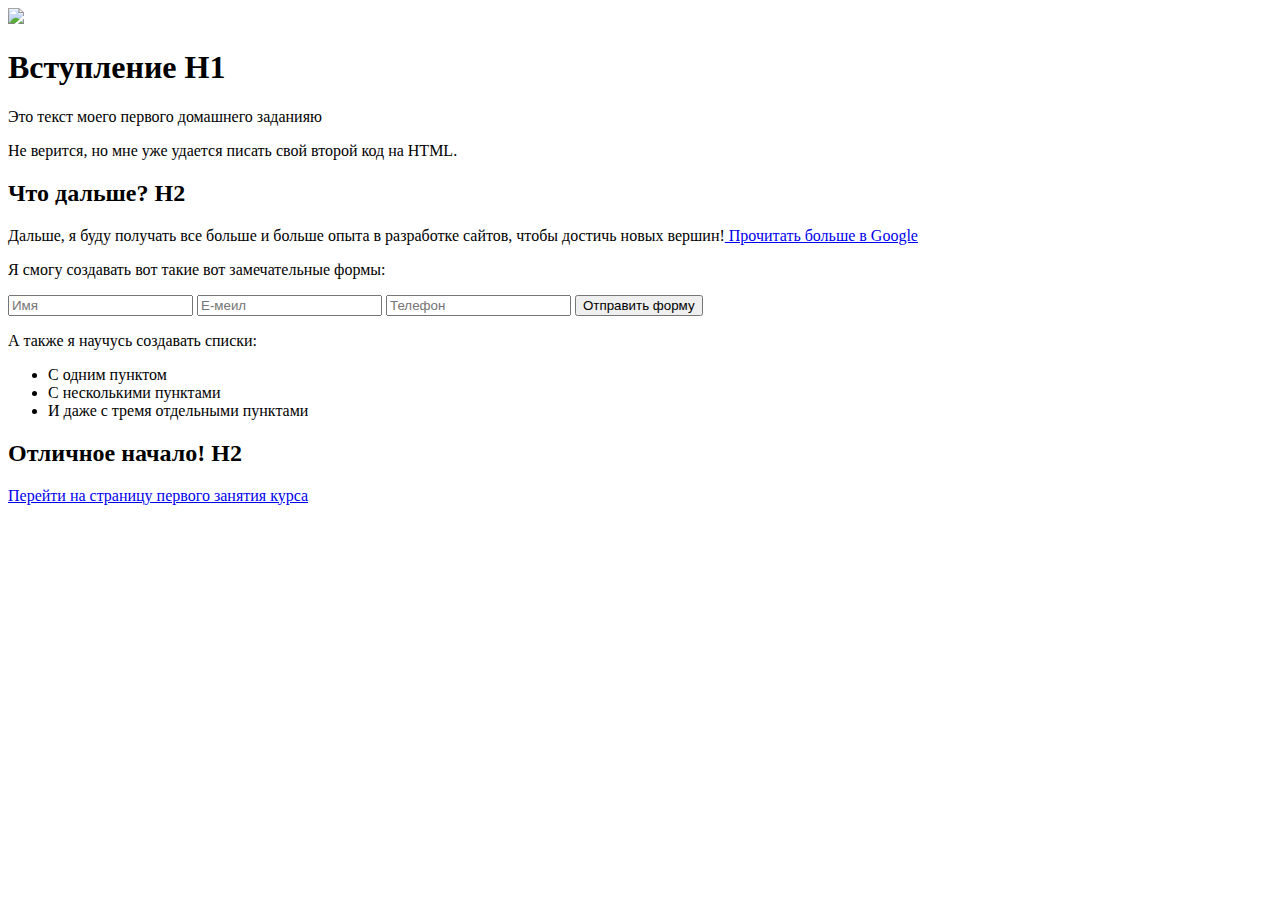
==== commit 23358eb7: "Update index.html" ====
--- a/index.html
+++ b/index.html
@@ -8,6 +8,49 @@
     
 </head>
 <body>
-    
+    <!DOCTYPE html>
+<html lang="en">
+<head>
+    <meta charset="UTF-8">
+    <meta name="viewport" content="width=device-width, initial-scale=1.0">
+    <title>Document</title>
+</head>
+<body>
+    <header>
+        <img style="width:100px" src="https://wayup.in/courses/course10/lesson2/logo.jpg">
+    </header>
+    <section>
+        <h1>Вступление H1</h1>
+        <p>Это текст моего первого домашнего заданияю</p>
+        <p>Не верится, но мне уже удается писать свой второй код на HTML.</p>
+    </section>
+    <section>
+        <h2>Что дальше? H2</h2>
+        <p>Дальше, я буду получать все больше и больше опыта в разработке сайтов, чтобы достичь новых вершин!<a title="Подсказка" href="https://www.google.com/search?client=firefox-b-d&q=google" target="_blank"> Прочитать больше в Google</a></p>
+        
+    </section>
+    <section>
+        <p>Я смогу создавать вот такие вот замечательные формы:</p>
+        <form>
+            <input type="text" placeholder="Имя" required></input>
+            <input type="email" placeholder="Е-меил" required></input>
+            <input type="tel" placeholder="Телефон" required></input>
+            <button type="submit">Отправить форму</button>
+        </form>
+    </section>
+    <section>
+        <p>А также я научусь создавать списки:</p>
+        <ul>
+            <li>С одним пунктом</li>
+            <li>С несколькими пунктами</li>
+            <li>И даже с тремя отдельными пунктами</li>
+        </ul>
+    </section>
+    <footer>
+        <h2>Отличное начало! H2</h2>
+        <a title="Подсказка" href="https://wayup.in/cabinet/course10/unit1/lesson1">Перейти на страницу первого занятия курса</a>
+    </footer>
 </body>
 </html>
+</body>
+</html>
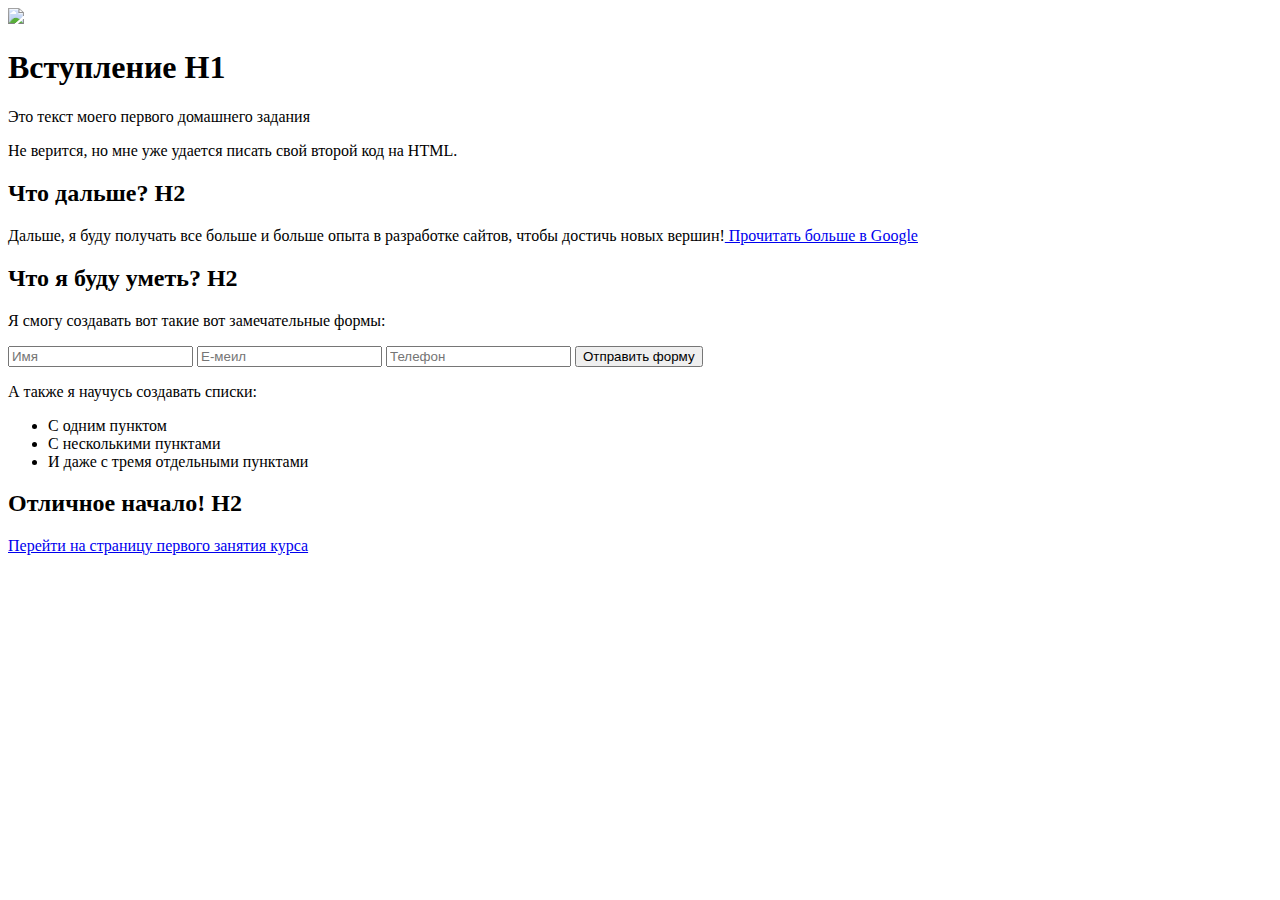
==== commit 9407e37f: "Update index.html" ====
--- a/index.html
+++ b/index.html
@@ -1,44 +1,35 @@
 <!DOCTYPE html>
-<html lang="ru">
-<head>
-    <meta charset="UTF-8">
-    <meta name="viewport" content="width=device-width, initial-scale=1.0">
-    
-    <title>HW1</title>
-    
-</head>
-<body>
-    <!DOCTYPE html>
 <html lang="en">
 <head>
     <meta charset="UTF-8">
     <meta name="viewport" content="width=device-width, initial-scale=1.0">
     <title>Document</title>
+    <link href="css/style.css" rel="stylesheet" type="text/css">
 </head>
 <body>
     <header>
         <img style="width:100px" src="https://wayup.in/courses/course10/lesson2/logo.jpg">
+        <h1>Вступление H1</h1>
+        <p class="first">Это текст моего первого домашнего задания</p>
+        <p>Не верится, но мне уже удается писать свой <span class="code">второй код на HTML.</span></p>
     </header>
-    <section>
-        <h1>Вступление H1</h1>
-        <p>Это текст моего первого домашнего заданияю</p>
-        <p>Не верится, но мне уже удается писать свой второй код на HTML.</p>
-    </section>
+    
     <section>
         <h2>Что дальше? H2</h2>
         <p>Дальше, я буду получать все больше и больше опыта в разработке сайтов, чтобы достичь новых вершин!<a title="Подсказка" href="https://www.google.com/search?client=firefox-b-d&q=google" target="_blank"> Прочитать больше в Google</a></p>
         
     </section>
     <section>
-        <p>Я смогу создавать вот такие вот замечательные формы:</p>
-        <form>
-            <input type="text" placeholder="Имя" required></input>
-            <input type="email" placeholder="Е-меил" required></input>
-            <input type="tel" placeholder="Телефон" required></input>
-            <button type="submit">Отправить форму</button>
-        </form>
-    </section>
-    <section>
+        <h2 class="skills">Что я буду уметь? H2</h2>
+        <div class="formulars">
+            <p>Я смогу создавать вот такие вот замечательные формы:</p>
+            <form>
+                <input type="text" placeholder="Имя" required></input>
+                <input type="email" placeholder="Е-меил" required></input>
+                <input type="tel" placeholder="Телефон" required></input>
+                <button type="submit">Отправить форму</button>
+            </form>
+        </div>
         <p>А также я научусь создавать списки:</p>
         <ul>
             <li>С одним пунктом</li>
@@ -52,5 +43,3 @@
     </footer>
 </body>
 </html>
-</body>
-</html>
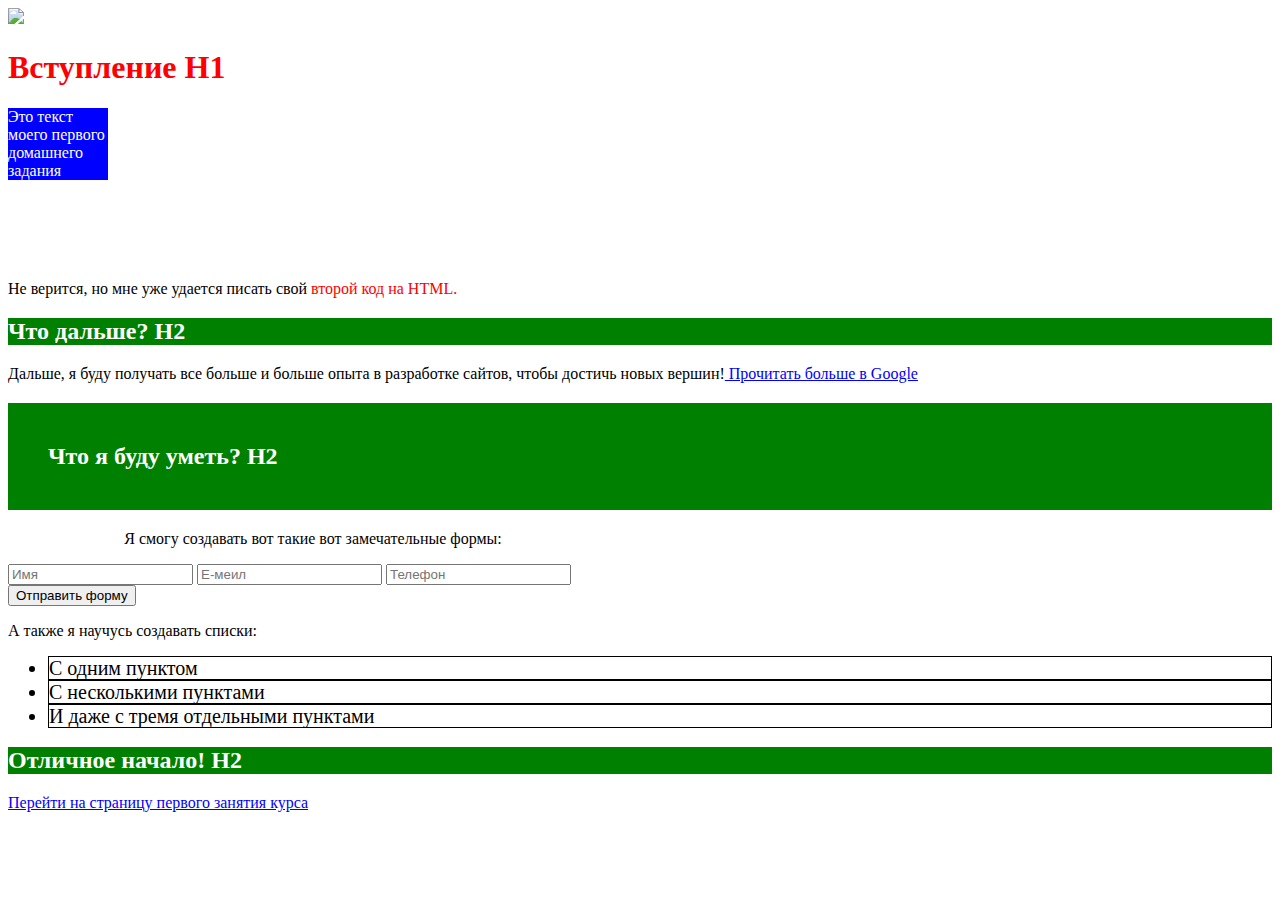
==== commit eb3e3637: "Update index.html" ====
--- a/index.html
+++ b/index.html
@@ -4,7 +4,7 @@
     <meta charset="UTF-8">
     <meta name="viewport" content="width=device-width, initial-scale=1.0">
     <title>Document</title>
-    <link href="css/style.css" rel="stylesheet" type="text/css">
+    <link href="style.css" rel="stylesheet" type="text/css">
 </head>
 <body>
     <header>
--- a/style.css
+++ b/style.css
@@ -0,0 +1,44 @@
+h1 {
+    color: red;
+}
+
+.first {
+    background: blue;
+    width: 100px;
+    color: white;
+    margin-bottom: 100px;
+}
+
+.code {
+    color: red;
+}
+
+h2 {
+    background: green;
+    color: white;
+}
+
+a {
+    color: blue;
+}
+
+.skills {
+   padding-top: 40px;
+   padding-left: 40px;
+   padding-bottom: 40px;
+}
+
+.formulars {
+    box-sizing: border-box;
+    width: 610px;
+}
+
+.formulars p {
+    text-align: center;
+}
+
+li {
+    border: 1px solid black;
+    font-size: 20px;
+    line-height: 1.1em;
+}
